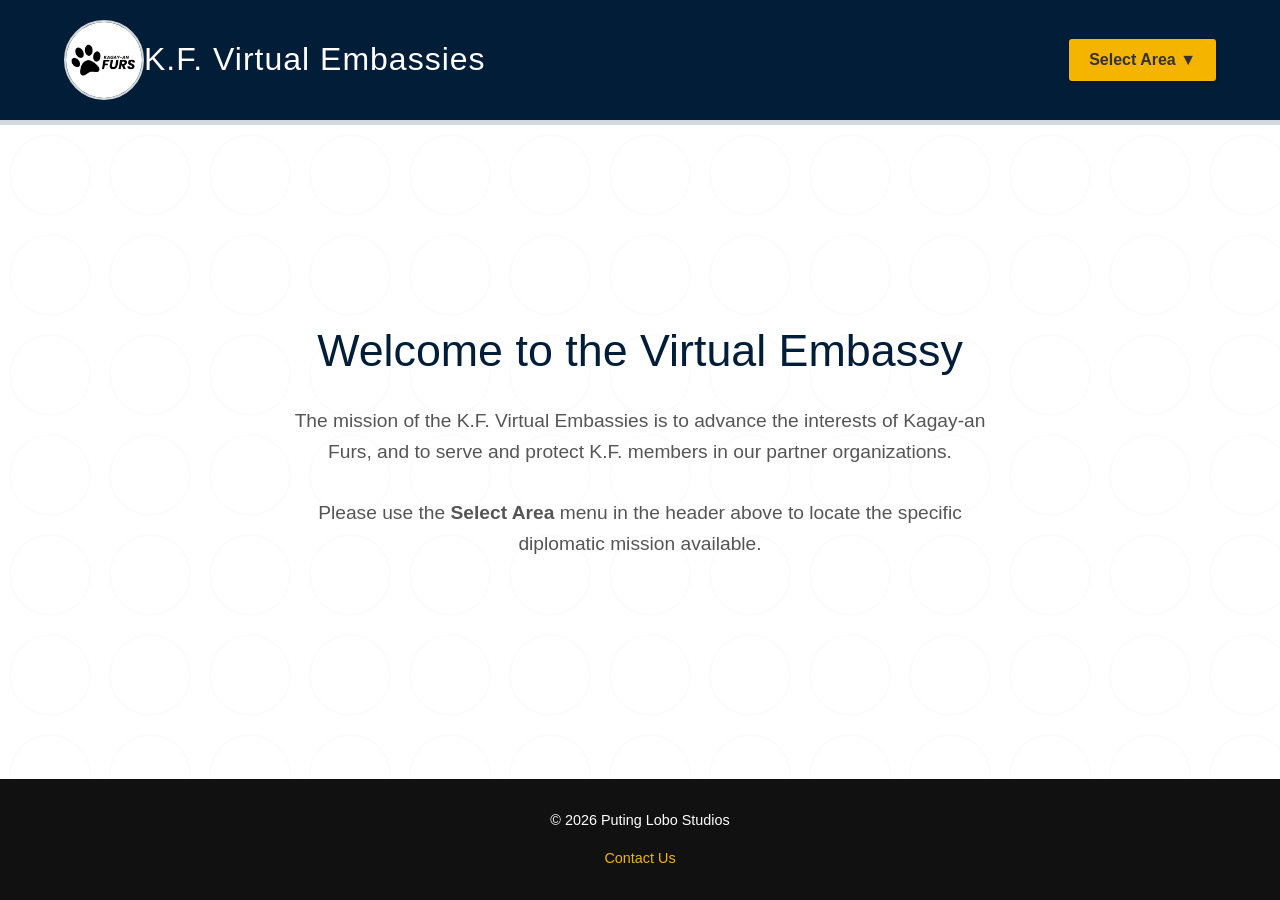
==== index.html @ 493d259f "Add files via upload" ====
<!DOCTYPE html>
<html lang="en">
<head>
    <meta charset="UTF-8">
    <meta name="viewport" content="width=device-width, initial-scale=1.0">
    <title>Home - K.F. Virtual Embassies</title>
    <link rel="icon" type="image/png" href="images/kflogo.png">
    <link rel="stylesheet" href="styles.css">
</head>
<body>

    <header>
        <a href="index.html" style="text-decoration: none; display: inline-block;">
            <img src="images/kflogo.png" alt="K.F. Logo" class="header-seal">
        </a>
        
        <div class="header-text">
            <h1>K.F. Virtual Embassies</h1>
        </div>

        <div class="header-dropdown">
            <button class="header-dropbtn">Select Area ▼</button>
            <div class="header-dropdown-content">
                <a href="areas/quezon.html">Quezon Furs</a>
                <a href="areas/furriesph.html">K.F. Mission to Furries PH</a>
            </div>
        </div>
    </header>

    <main class="welcome-screen">
        <div class="welcome-content">
            <h2>Welcome to the Virtual Embassy</h2>
            <p>The mission of the K.F. Virtual Embassies is to advance the interests of Kagay-an Furs, and to serve and protect K.F. members in our partner organizations.</p>
            <p>Please use the <strong>Select Area</strong> menu in the header above to locate the specific diplomatic mission available.</p>
        </div>
    </main>

    <footer>
        <p>&copy; 2026 Puting Lobo Studios</p>
        <div style="margin-top: 15px;">
            <a href="mailto:reynardashvites@gmail.com">Contact Us</a>
        </div>
    </footer>

</body>
</html>
---- styles.css ----
:root {
    --gov-blue: #f4b400;
    --gov-dark-blue: #021d38;
    --gov-red: #d5d8dc;
    --gov-gray: #f1f1f1;
    --text-dark: #333333;
    --text-light: #ffffff;
}

* { 
    margin: 0; 
    padding: 0; 
    box-sizing: border-box; 
    font-family: 'Source Sans Pro', Arial, sans-serif; 
}

body { 
    background-color: var(--gov-gray); 
    color: var(--text-dark); 
    line-height: 1.6; 
    display: flex; 
    flex-direction: column; 
    min-height: 100vh; 
}

header { 
    background-color: var(--gov-dark-blue);
    color: var(--text-light);
    padding: 20px 5%; 
    display: flex; 
    align-items: center; 
    border-bottom: 5px solid var(--gov-red);
}

.header-seal { 
    width: 80px; 
    height: 80px; 
    min-width: 80px; 
    border-radius: 50%; 
    border: 2px solid var(--gov-red);
    display: block;
    object-fit: cover;
}

.header-text h1 { 
    font-size: 2rem; 
    font-weight: 300; 
    letter-spacing: 1px; 
    color: var(--text-light);
}

.header-dropdown { 
    position: relative; 
    margin-left: auto;
}

.header-dropbtn { 
    background-color: var(--gov-blue);
    color: var(--text-dark);
    padding: 12px 20px; 
    font-size: 1rem; 
    font-weight: bold; 
    border: none; 
    cursor: pointer; 
    border-radius: 3px; 
    display: flex; 
    align-items: center; 
    gap: 10px; 
    box-shadow: 0 2px 4px rgba(0,0,0,0.2); 
}

.header-dropdown-content { 
    display: none; 
    position: absolute; 
    background-color: #ffffff; 
    min-width: 220px; 
    box-shadow: 0px 8px 16px rgba(0,0,0,0.2); 
    z-index: 10; 
    top: 100%; 
    right: 0;
    border-radius: 0 0 3px 3px; 
    overflow: hidden; 
}

.header-dropdown-content a { 
    color: var(--text-dark); 
    padding: 12px 20px; 
    text-decoration: none; 
    display: block; 
    border-bottom: 1px solid #eeeeee; 
    font-size: 0.95rem; 
}

.header-dropdown-content a:hover { 
    background-color: var(--gov-gray); 
    color: var(--gov-blue);
    border-left: 4px solid var(--gov-blue);
    padding-left: 16px; 
}

.header-dropdown:hover .header-dropdown-content { 
    display: block; 
}

.header-dropdown:hover .header-dropbtn { 
    background-color: #f9d166;
}

.welcome-screen { 
    flex: 1; 
    display: flex; 
    align-items: center; 
    justify-content: center; 
    background-color: #ffffff; 
    padding: 60px 20px; 
    text-align: center; 
    background-image: linear-gradient(rgba(255, 255, 255, 0.9), rgba(255, 255, 255, 0.9)), url('data:image/svg+xml;utf8,<svg width="100" height="100" xmlns="http://www.w3.org/2000/svg"><circle cx="50" cy="50" r="40" stroke="%23e0e0e0" stroke-width="2" fill="none"/></svg>'); 
}

.welcome-content { 
    max-width: 700px; 
}

.welcome-content h2 { 
    font-size: 2.8rem; 
    color: var(--gov-dark-blue);
    margin-bottom: 20px; 
    font-weight: 300; 
}

.welcome-content p { 
    font-size: 1.2rem; 
    color: #555555; 
    margin-bottom: 30px; 
}

.container {
    max-width: 1200px;
    margin: 40px auto;
    padding: 0 20px;
    flex: 1;
}

.single-ambassador-container {
    background: #ffffff;
    padding: 40px;
    border: 1px solid #dddddd;
    border-top: 5px solid var(--gov-dark-blue);
    display: flex;
    gap: 40px;
    margin-top: 20px;
    box-shadow: 0 4px 15px rgba(0,0,0,0.05);
}

.ambassador-hero-pic {
    width: 300px;
    height: 300px;
    border-radius: 50%;
    object-fit: cover;
    border: 5px solid var(--gov-gray); 
    flex-shrink: 0;
    box-shadow: 0 2px 10px rgba(0,0,0,0.1);
}

.ambassador-bio-section {
    flex-grow: 1;
}

.ambassador-name-title {
    color: var(--gov-dark-blue);
    font-size: 2.5rem;
    margin-bottom: 10px;
    font-weight: 600;
}

.ambassador-official-title {
    font-size: 1.2rem;
    text-transform: uppercase;
    color: #666666;
    letter-spacing: 1px;
    font-weight: bold;
    margin-bottom: 20px;
    border-bottom: 2px solid var(--gov-dark-blue);
    padding-bottom: 10px;
    display: inline-block;
}

.mission-details p {
    font-size: 0.95rem;
    margin-bottom: 5px;
}

.mission-details strong {
    color: var(--gov-dark-blue);
}

.basic-description {
    font-size: 1.1rem;
    color: #333333;
    margin-top: 25px;
    line-height: 1.8;
    background: #f9f9f9;
    padding: 20px;
    border-radius: 4px;
}

.contact-info-block {
    margin-top: 30px;
    border-top: 1px solid #eeeeee;
    padding-top: 20px;
}

.contact-info-block p {
    margin-bottom: 10px;
    font-size: 1rem;
}

footer { 
    background-color: #111111;
    color: var(--text-light);
    padding: 30px 5%; 
    text-align: center; 
    font-size: 0.9rem; 
}

footer a { 
    color: var(--gov-blue);
    text-decoration: none; 
    margin: 0 10px; 
}

footer a:hover { 
    text-decoration: underline; 
}

@media (max-width: 768px) {
    .single-ambassador-container {
        flex-direction: column;
        align-items: center;
        padding: 20px;
    }
    .ambassador-hero-pic {
        width: 200px;
        height: 200px;
    }
    .ambassador-name-title {
        font-size: 1.8rem;
        text-align: center;
    }
    .ambassador-official-title {
        display: block;
        text-align: center;
    }
}
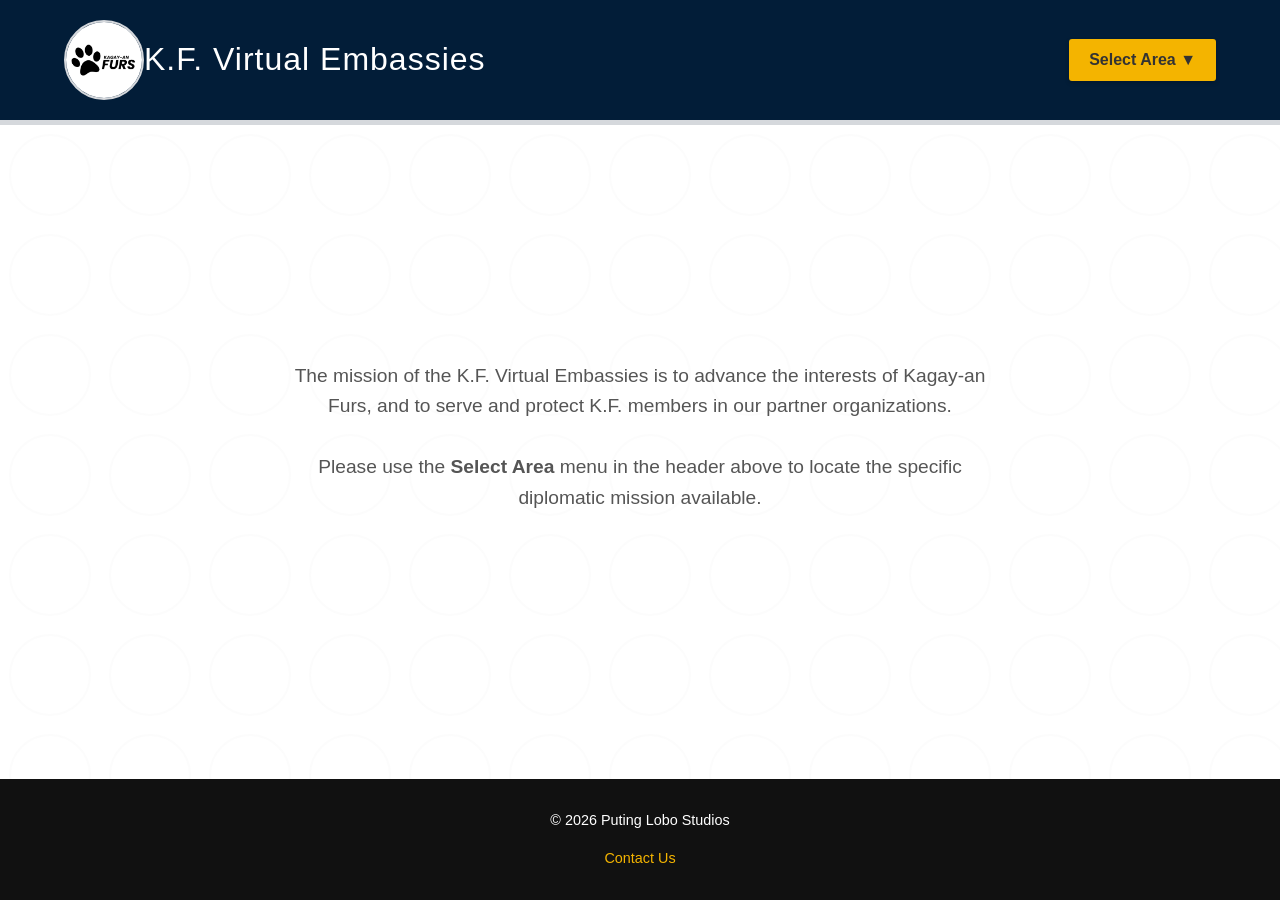
==== commit df3e8929: "Remove welcome message from index.html" ====
--- a/index.html
+++ b/index.html
@@ -29,7 +29,6 @@
 
     <main class="welcome-screen">
         <div class="welcome-content">
-            <h2>Welcome to the Virtual Embassy</h2>
             <p>The mission of the K.F. Virtual Embassies is to advance the interests of Kagay-an Furs, and to serve and protect K.F. members in our partner organizations.</p>
             <p>Please use the <strong>Select Area</strong> menu in the header above to locate the specific diplomatic mission available.</p>
         </div>
@@ -43,4 +42,4 @@
     </footer>
 
 </body>
-</html>+</html>
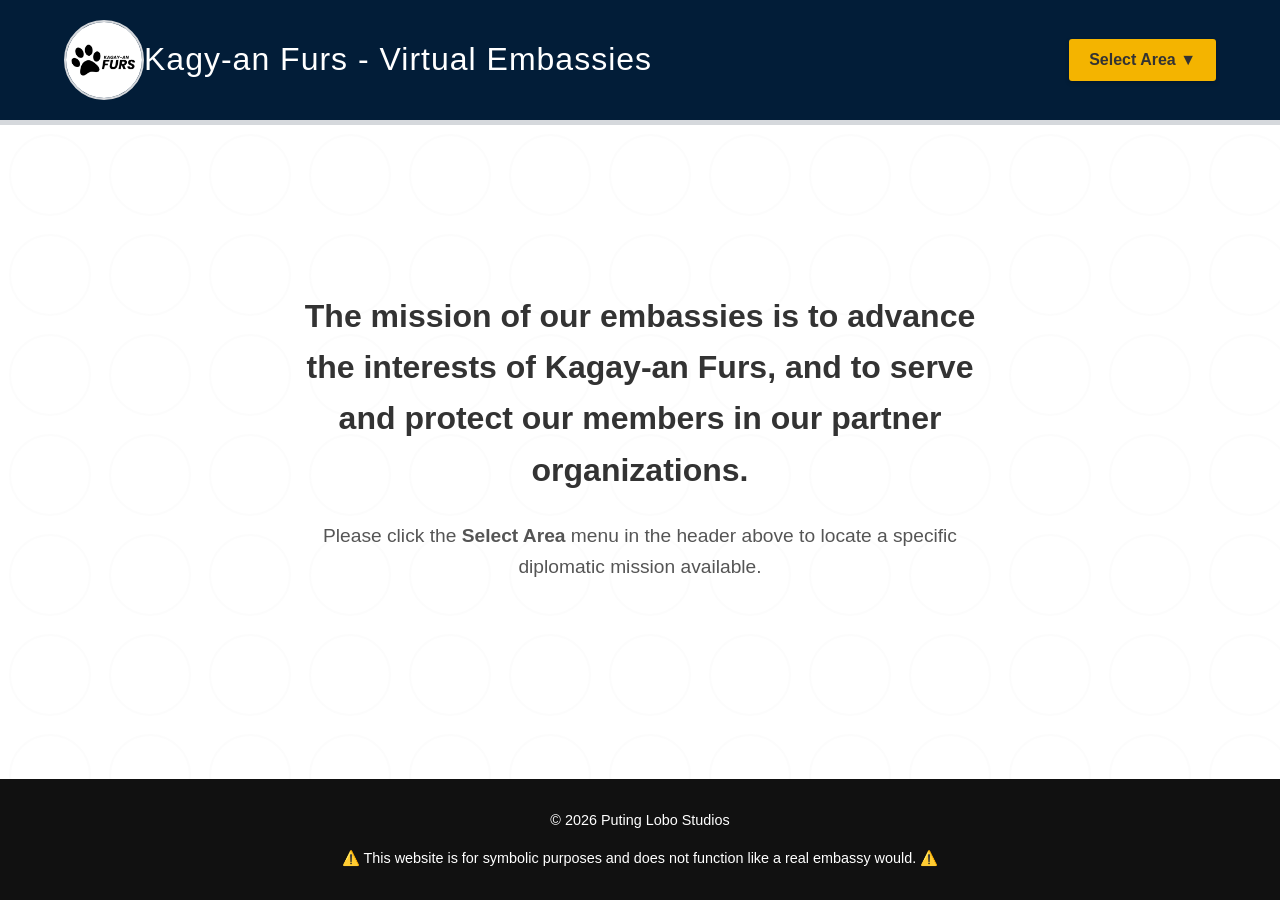
==== commit e7860663: "Add files via upload" ====
--- a/index.html
+++ b/index.html
@@ -3,25 +3,26 @@
 <head>
     <meta charset="UTF-8">
     <meta name="viewport" content="width=device-width, initial-scale=1.0">
-    <title>Home - K.F. Virtual Embassies</title>
-    <link rel="icon" type="image/png" href="images/kflogo.png">
+    <title>Kagy-an Furs - Virtual Embassies</title>
+    <link rel="icon" type="image/png" href="images/logo.png">
     <link rel="stylesheet" href="styles.css">
 </head>
 <body>
 
     <header>
         <a href="index.html" style="text-decoration: none; display: inline-block;">
-            <img src="images/kflogo.png" alt="K.F. Logo" class="header-seal">
+            <img src="images/logo.png" alt="Kagy-an Furs Logo" class="header-seal">
         </a>
         
         <div class="header-text">
-            <h1>K.F. Virtual Embassies</h1>
+            <h1>Kagy-an Furs - Virtual Embassies</h1>
         </div>
 
         <div class="header-dropdown">
             <button class="header-dropbtn">Select Area ▼</button>
             <div class="header-dropdown-content">
                 <a href="areas/quezon.html">Quezon Furs</a>
+                <a href="areas/bataan.html">Bataan Furs</a>
                 <a href="areas/furriesph.html">K.F. Mission to Furries PH</a>
             </div>
         </div>
@@ -29,15 +30,16 @@
 
     <main class="welcome-screen">
         <div class="welcome-content">
-            <p>The mission of the K.F. Virtual Embassies is to advance the interests of Kagay-an Furs, and to serve and protect K.F. members in our partner organizations.</p>
-            <p>Please use the <strong>Select Area</strong> menu in the header above to locate the specific diplomatic mission available.</p>
+            <h1>The mission of our embassies is to advance the interests of Kagay-an Furs, and to serve and protect our members in our partner organizations.</h1>
+            <br> 
+            <p>Please click the <strong>Select Area</strong> menu in the header above to locate a specific diplomatic mission available.</p>
         </div>
     </main>
 
     <footer>
         <p>&copy; 2026 Puting Lobo Studios</p>
         <div style="margin-top: 15px;">
-            <a href="mailto:reynardashvites@gmail.com">Contact Us</a>
+            <p>⚠️ This website is for symbolic purposes and does not function like a real embassy would. ⚠️</p>
         </div>
     </footer>
 
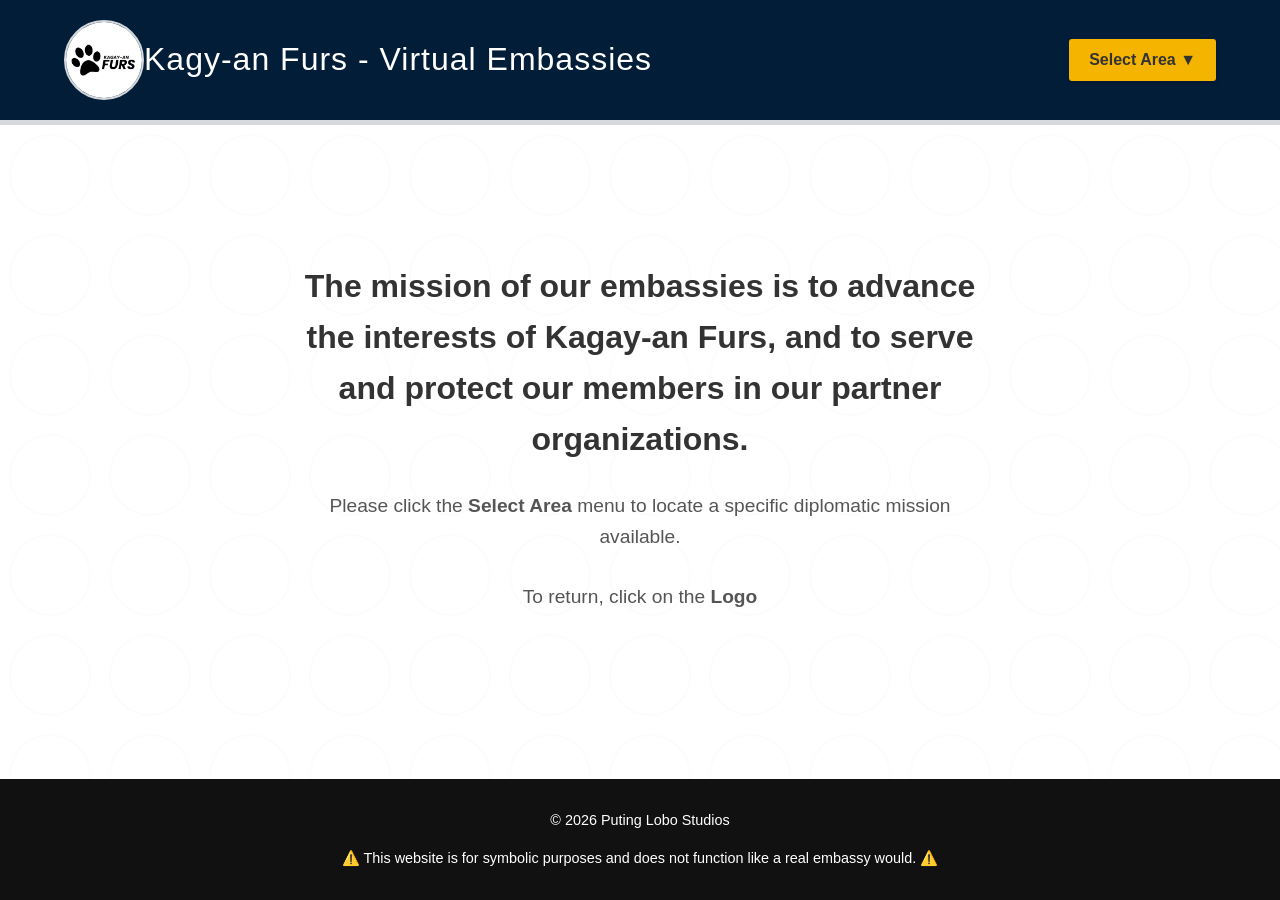
==== commit b8c5ba21: "Add files via upload" ====
--- a/index.html
+++ b/index.html
@@ -23,6 +23,8 @@
             <div class="header-dropdown-content">
                 <a href="areas/quezon.html">Quezon Furs</a>
                 <a href="areas/bataan.html">Bataan Furs</a>
+                <a href="areas/gensan.html">Gen San Furs</a>
+                <a href="areas/batangas.html">Batangas Furs</a>
                 <a href="areas/furriesph.html">K.F. Mission to Furries PH</a>
             </div>
         </div>
@@ -32,7 +34,9 @@
         <div class="welcome-content">
             <h1>The mission of our embassies is to advance the interests of Kagay-an Furs, and to serve and protect our members in our partner organizations.</h1>
             <br> 
-            <p>Please click the <strong>Select Area</strong> menu in the header above to locate a specific diplomatic mission available.</p>
+            <p>Please click the <strong>Select Area</strong> menu to locate a specific diplomatic mission available.</p>
+             <p>To return, click on the <strong>Logo</strong></p>
+        </div>
         </div>
     </main>
 
@@ -43,5 +47,6 @@
         </div>
     </footer>
 
+    <script src="script.js"></script>
 </body>
 </html>
--- a/styles.css
+++ b/styles.css
@@ -251,4 +251,15 @@
         display: block;
         text-align: center;
     }
+}
+
+.animate-on-load {
+    opacity: 0;
+    transform: translateY(30px); /* Starts slightly lower */
+    transition: opacity 0.8s ease-out, transform 0.8s ease-out;
+}
+
+.animate-on-load.visible {
+    opacity: 1;
+    transform: translateY(0); /* Slides into its original position */
 }
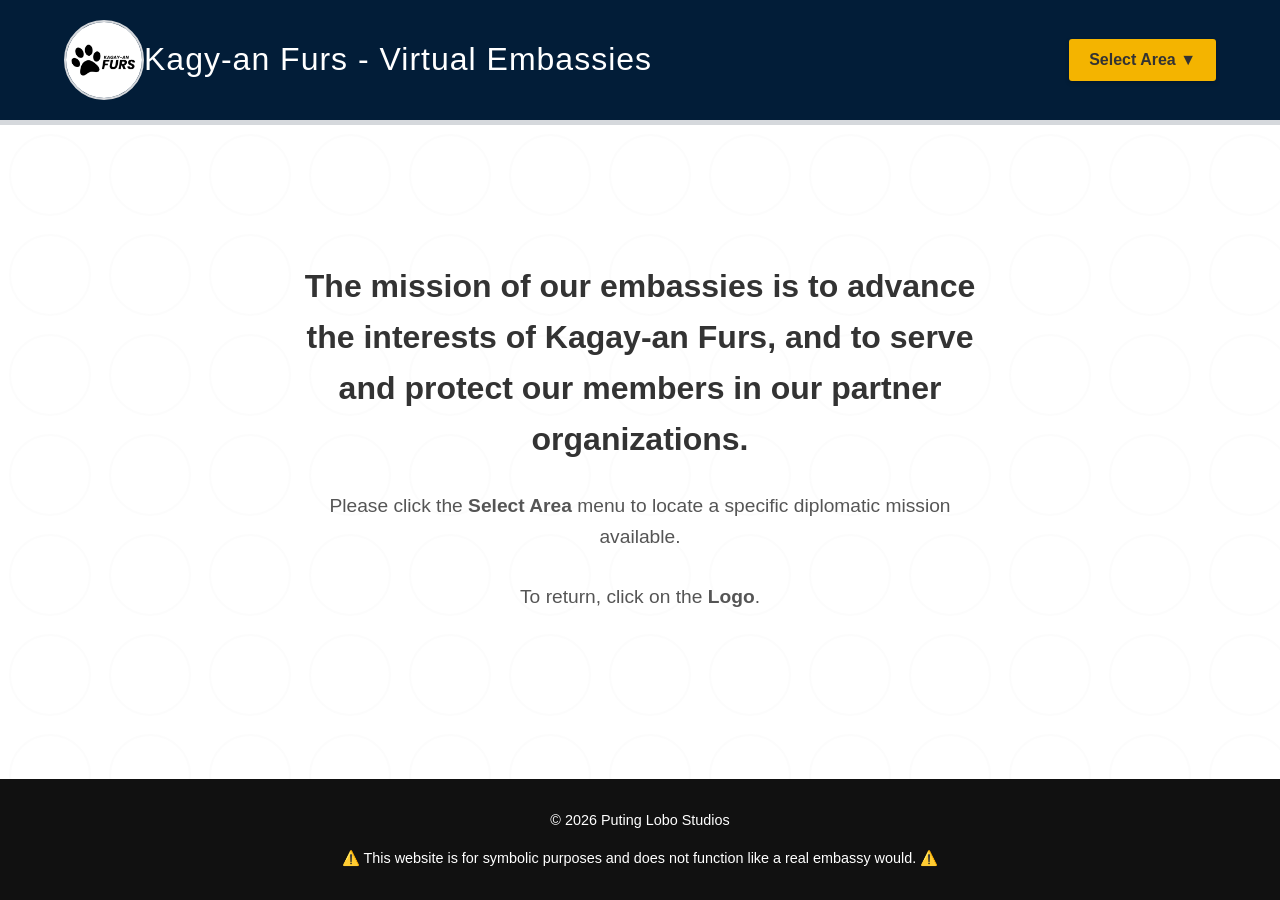
==== commit d0942013: "Add files via upload" ====
--- a/index.html
+++ b/index.html
@@ -35,7 +35,7 @@
             <h1>The mission of our embassies is to advance the interests of Kagay-an Furs, and to serve and protect our members in our partner organizations.</h1>
             <br> 
             <p>Please click the <strong>Select Area</strong> menu to locate a specific diplomatic mission available.</p>
-             <p>To return, click on the <strong>Logo</strong></p>
+             <p>To return, click on the <strong>Logo</strong>.</p>
         </div>
         </div>
     </main>
